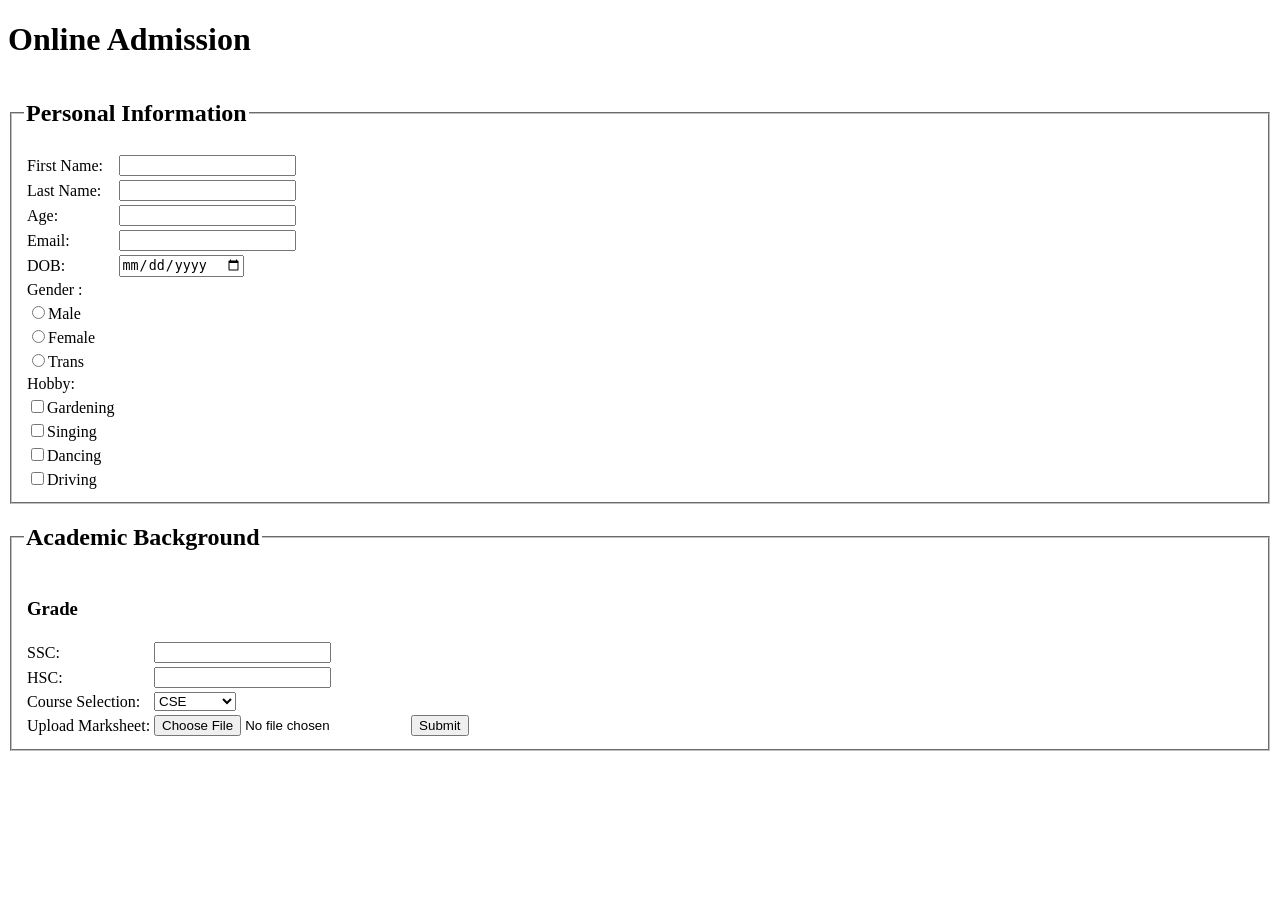
==== Lab Task 1/labtask1.html @ d5c4ae48 "Lab Task 1 is Attached" ====
<!DOCTYPE html>
<html>
    <head>
        <title>
            Lab Task 1
        </title>
    </head>
    <body>
        <h1>Online Admission</h1>
        <form>
            <fieldset>
                <legend>
                    <h2>Personal Information</h2>
                </legend>    
            <table>
            <tr>
                <td>First Name: </td>
                <td><input type="text" maxlength="30"></td>
            </tr>
            <tr>
                <td>Last Name: </td>
                <td><input type="text" maxlength="30"></td>
            </tr>
            <tr>
                <td>Age: </td>
                <td><input type="number" maxlength="3"></td>
            </tr>
            <tr>
                <td>Email: </td>
                <td><input type="email" maxlength="20" required></td>
            </tr>
            <tr>
                <td>DOB: </td>
                <td><input type="date"></td>
            </tr>
      
            <tr><td>Gender :</td></tr>
            <tr><td><input type="radio" name="gender">Male</td></tr>
            <tr><td><input type="radio" name="gender">Female</td></tr>
            <tr><td><input type="radio" name="gender">Trans</td></tr>
            <tr>
                <td>Hobby:</td></tr>
            <tr><td><label><input type="checkbox" name="hobby">Gardening</label></td></tr>
            <tr><td><label><input type="checkbox" name="hobby">Singing</label></td></tr>
            <tr><td><label><input type="checkbox" name="hobby">Dancing</label></td></tr>
            <tr><td><label><input type="checkbox" name="hobby">Driving</label></td></tr>
            
        </table>

                
            </fieldset>
            <fieldset>
                <legend><h2>Academic Background</h2></legend>
                <table>
                    <tr><td><h3>Grade</h3></td></tr>
                    <tr>
                        <td>SSC:</td>
                        <td><input type="number" required></td>
                    </tr>
                      <tr>
                        <td>HSC:</td>
                        <td><input type="number" required></td>
                    </tr>
                    <tr>
                        <td>Course Selection:</td>
                        <td>
                            <select>
                                <option>CSE</option>
                                <option>EEE</option>
                                <option>LAW</option>
                                <option>Pharmacy</option>
                            </select>
                        </td>
                    </tr>
                    <tr>
                        <td>Upload Marksheet:</td>
                        <td><input type="file" required></td>
                        <td><input type="submit" required></td>
                    </tr>
                </table>
            </fieldset>
        </form>
    </body>
</html>
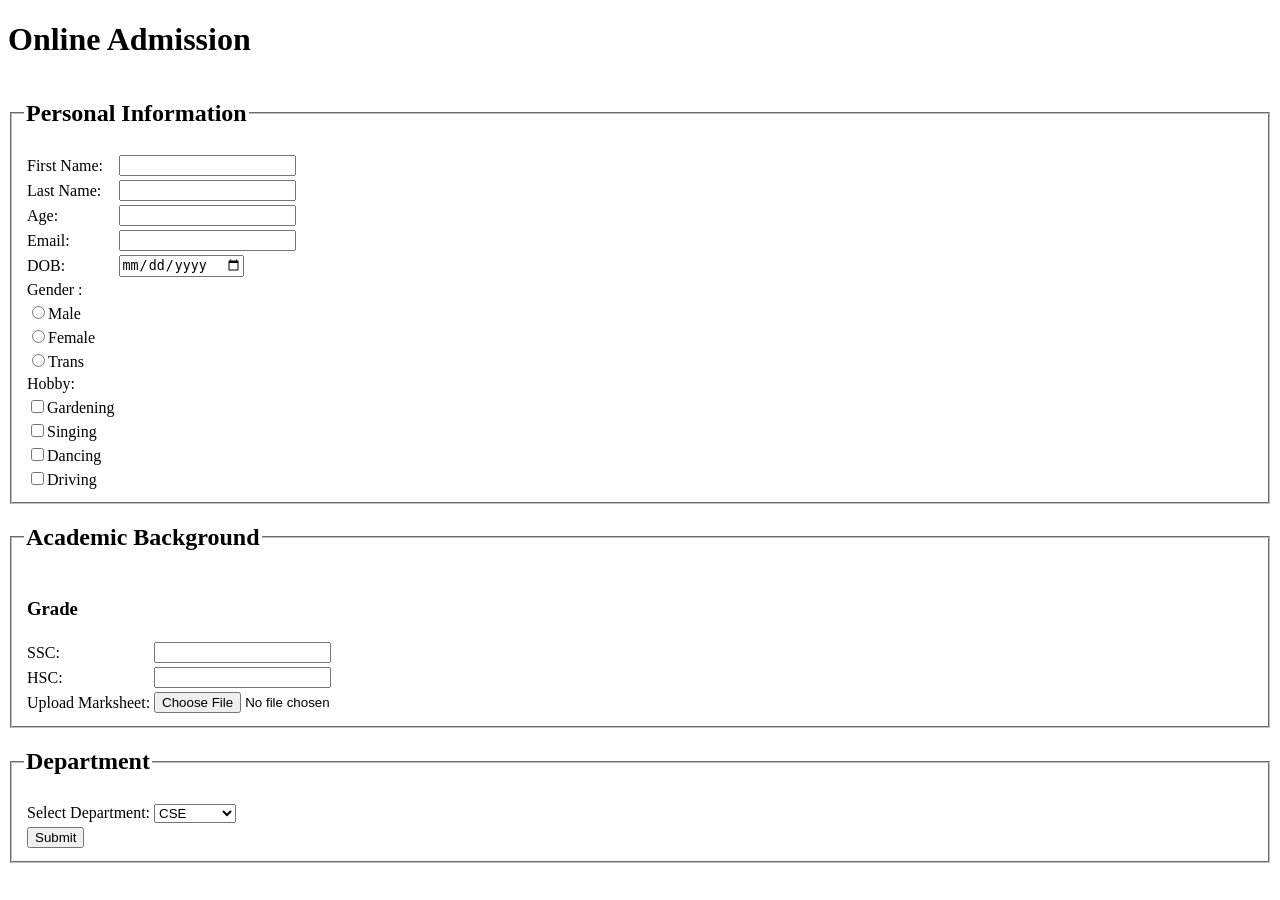
==== commit 0f74aab9: "Modified Source Code" ====
--- a/Lab Task 1/labtask1.html
+++ b/Lab Task 1/labtask1.html
@@ -61,8 +61,18 @@
                         <td>HSC:</td>
                         <td><input type="number" required></td>
                     </tr>
+                    
                     <tr>
-                        <td>Course Selection:</td>
+                        <td>Upload Marksheet:</td>
+                        <td><input type="file" required></td>
+                    </tr>
+                </table>
+            </fieldset>
+            <fieldset>
+                <legend><h2>Department</h2></legend>
+                <table>
+                    <tr>
+                        <td>Select Department:</td>
                         <td>
                             <select>
                                 <option>CSE</option>
@@ -72,11 +82,7 @@
                             </select>
                         </td>
                     </tr>
-                    <tr>
-                        <td>Upload Marksheet:</td>
-                        <td><input type="file" required></td>
-                        <td><input type="submit" required></td>
-                    </tr>
+                    <tr><td><input type="submit" required></td></tr>
                 </table>
             </fieldset>
         </form>
